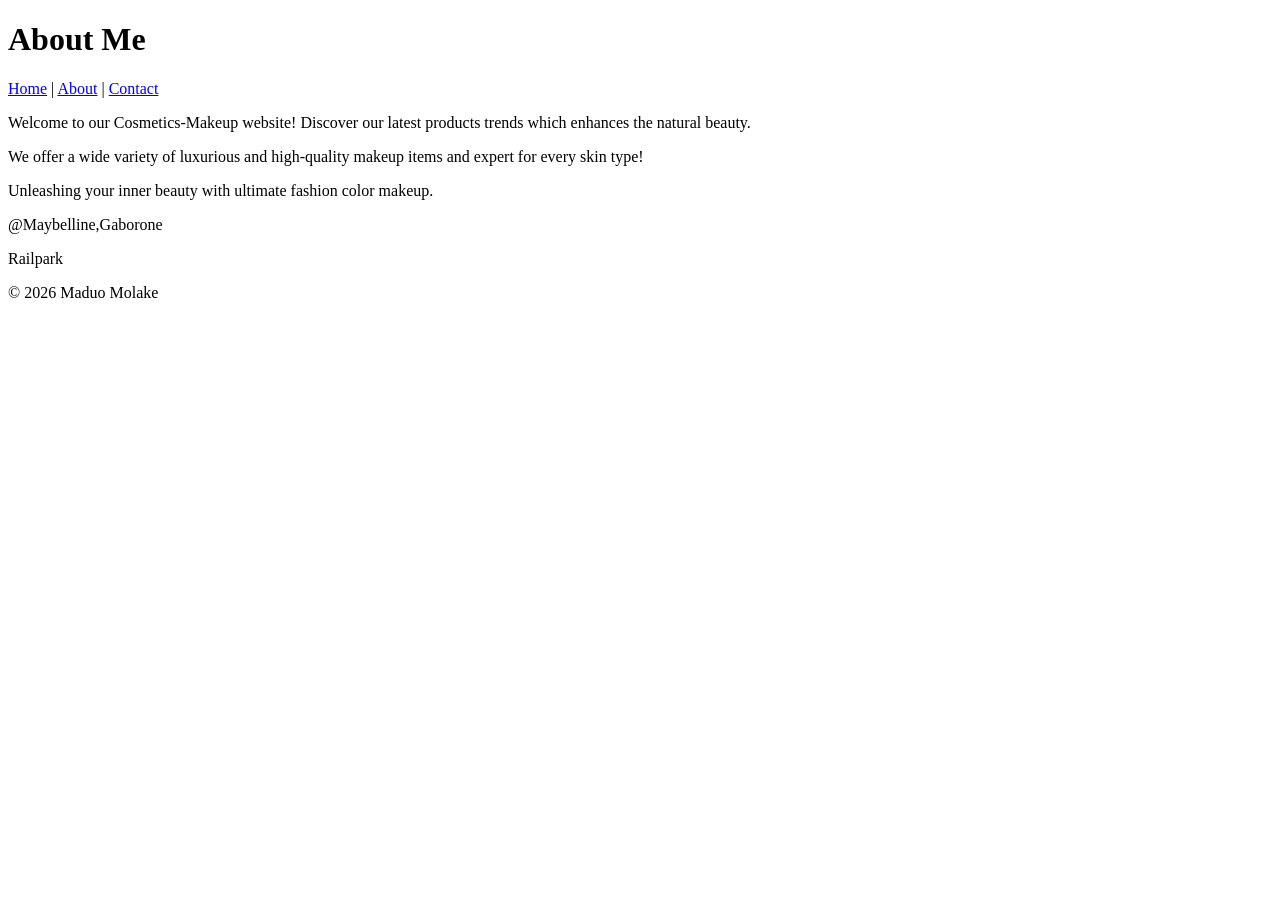
==== about.html @ 552d916a "Add files via upload" ====
<!DOCTYPE html>
<html lang="en">
<head>
    <meta charset="UTF-8">
    <meta name="viewport" content="width=device-width, initial-scale=1.0">
    <title>About Me</title>
</head>
<body>
    <header>
        <h1>About Me</h1>
        <nav>
            <a href="index.html">Home</a> |
            <a href="about.html">About</a> |
            <a href="contact.html">Contact</a>
        </nav>
    </header>

    <main>
        <p>Welcome to our Cosmetics-Makeup website! Discover our latest products trends which enhances the natural beauty.</p>
        <p>We offer a wide variety of luxurious and high-quality makeup items and expert for every skin type!</p>
        <p>Unleashing  your inner beauty with ultimate fashion color makeup.</p>
        <P>@Maybelline,Gaborone</P>
        <p>Railpark</p>
    </main>

    <footer>
        <p>&copy; 2026 Maduo Molake</p>
    </footer>
</body>
</html>
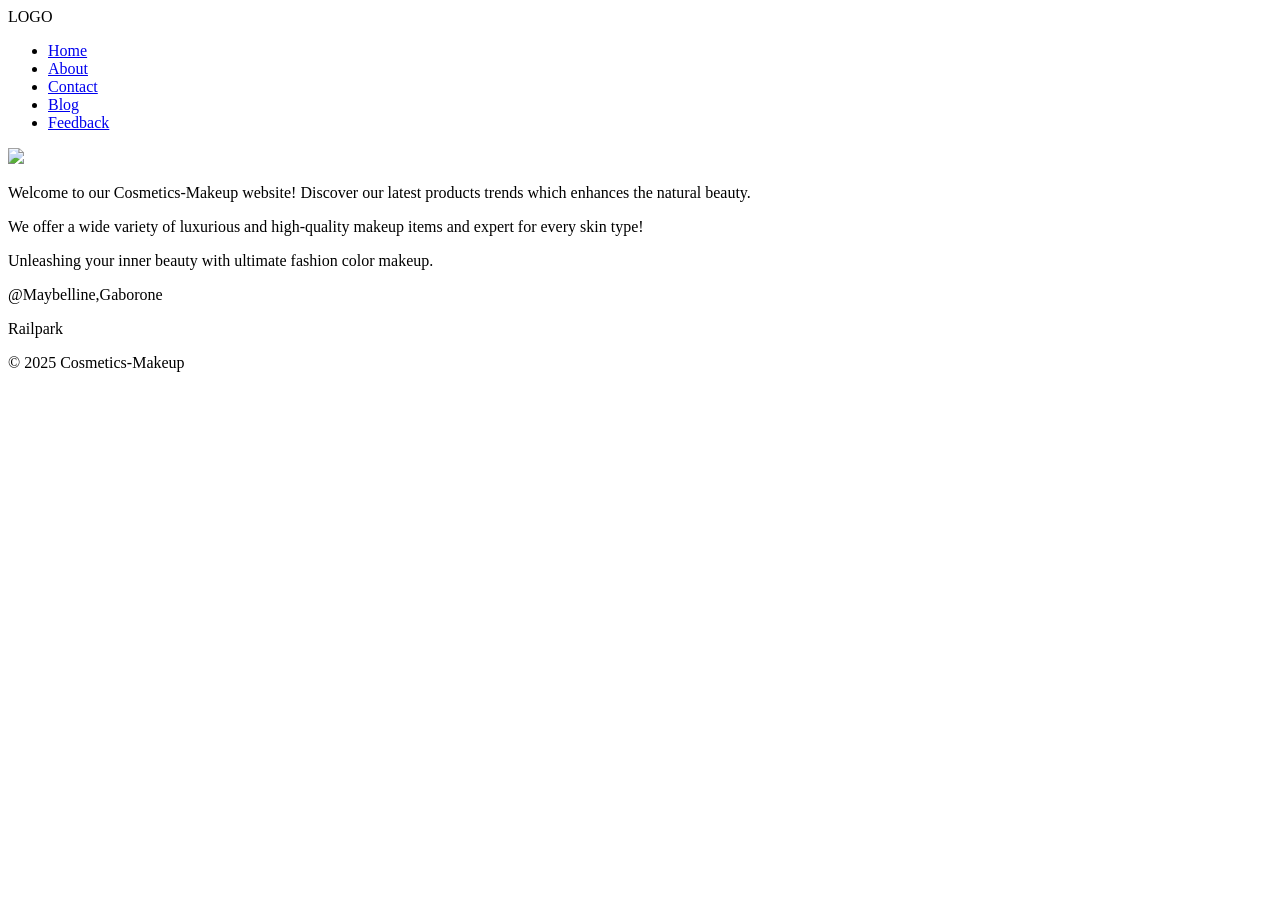
==== commit a5b9dad2: "Add files via upload" ====
--- a/about.html
+++ b/about.html
@@ -3,28 +3,40 @@
 <head>
     <meta charset="UTF-8">
     <meta name="viewport" content="width=device-width, initial-scale=1.0">
-    <title>About Me</title>
+    <title>Cosmetics-makeup</title>
 </head>
 <body>
     <header>
-        <h1>About Me</h1>
+        <div class="logo">LOGO</div>
         <nav>
-            <a href="index.html">Home</a> |
-            <a href="about.html">About</a> |
-            <a href="contact.html">Contact</a>
+            <ul>
+
+               <li><a href="index.html">Home</a></li>
+               <li><a href="about.html">About</a></li>
+               <li><a href="contact.html">Contact</a></li>
+               <li><a href="blog.html">Blog</a></li>
+               <li><a href="feedback">Feedback</a></li>
+            </ul>
         </nav>
     </header>
 
     <main>
+
+    </div>
+     <div class="col-2">
+        <img src="C:\Users\bida25-267\OneDrive - Botswana Accountancy College\images\image.about.webp">
+
+
         <p>Welcome to our Cosmetics-Makeup website! Discover our latest products trends which enhances the natural beauty.</p>
         <p>We offer a wide variety of luxurious and high-quality makeup items and expert for every skin type!</p>
         <p>Unleashing  your inner beauty with ultimate fashion color makeup.</p>
         <P>@Maybelline,Gaborone</P>
         <p>Railpark</p>
+
     </main>
 
     <footer>
-        <p>&copy; 2026 Maduo Molake</p>
+        <p>&copy; 2025 Cosmetics-Makeup</p>
     </footer>
 </body>
 </html>
